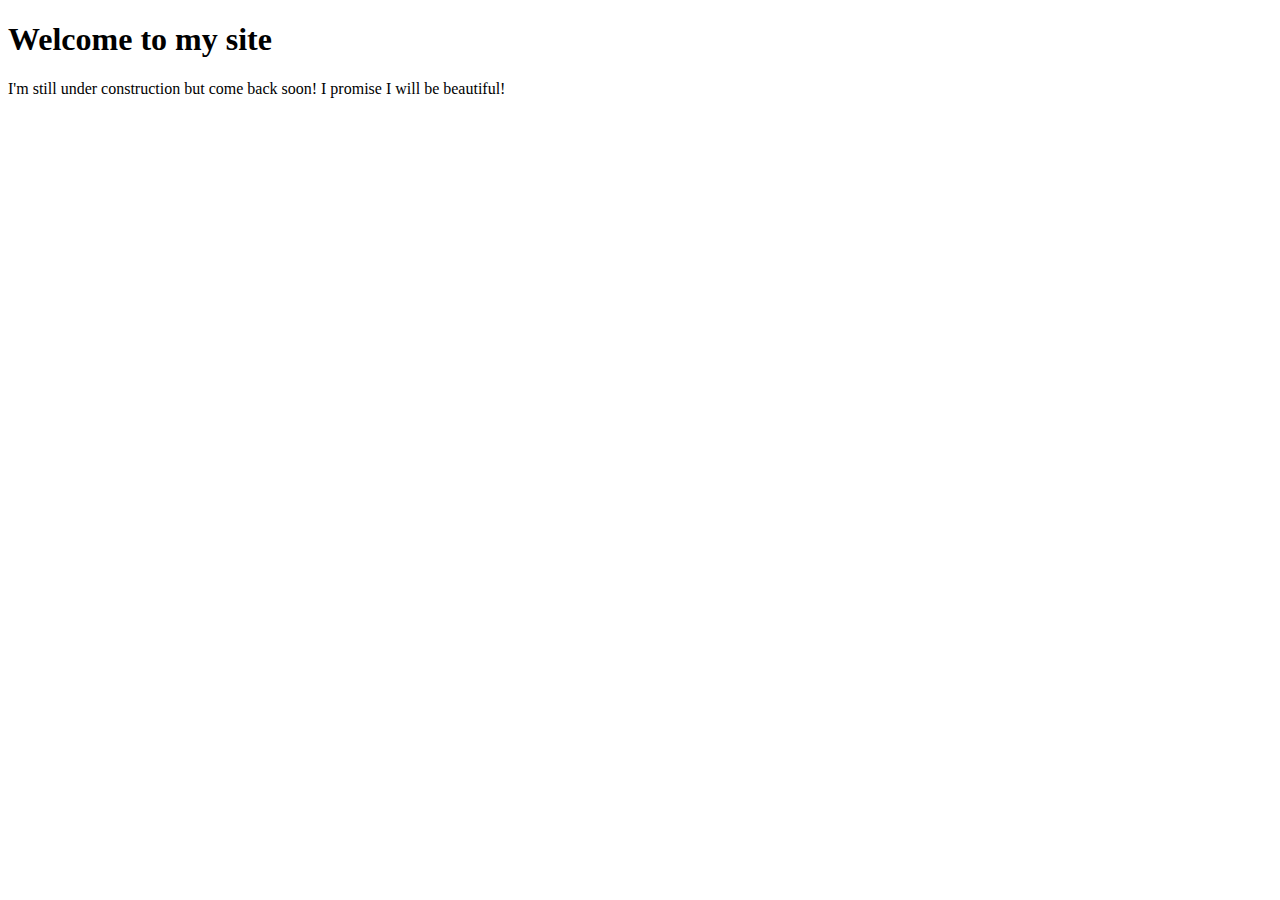
==== home.html @ f41e7630 "testing and creating homepage" ====
<!DOCTYPE html>
<html>

<head>
<title> Yoona Oh </title>
</head>

<body>
<h1> Welcome to my site </h1>
<p> I'm still under construction but come back soon!
I promise I will be beautiful!</p>
</body>

</html>
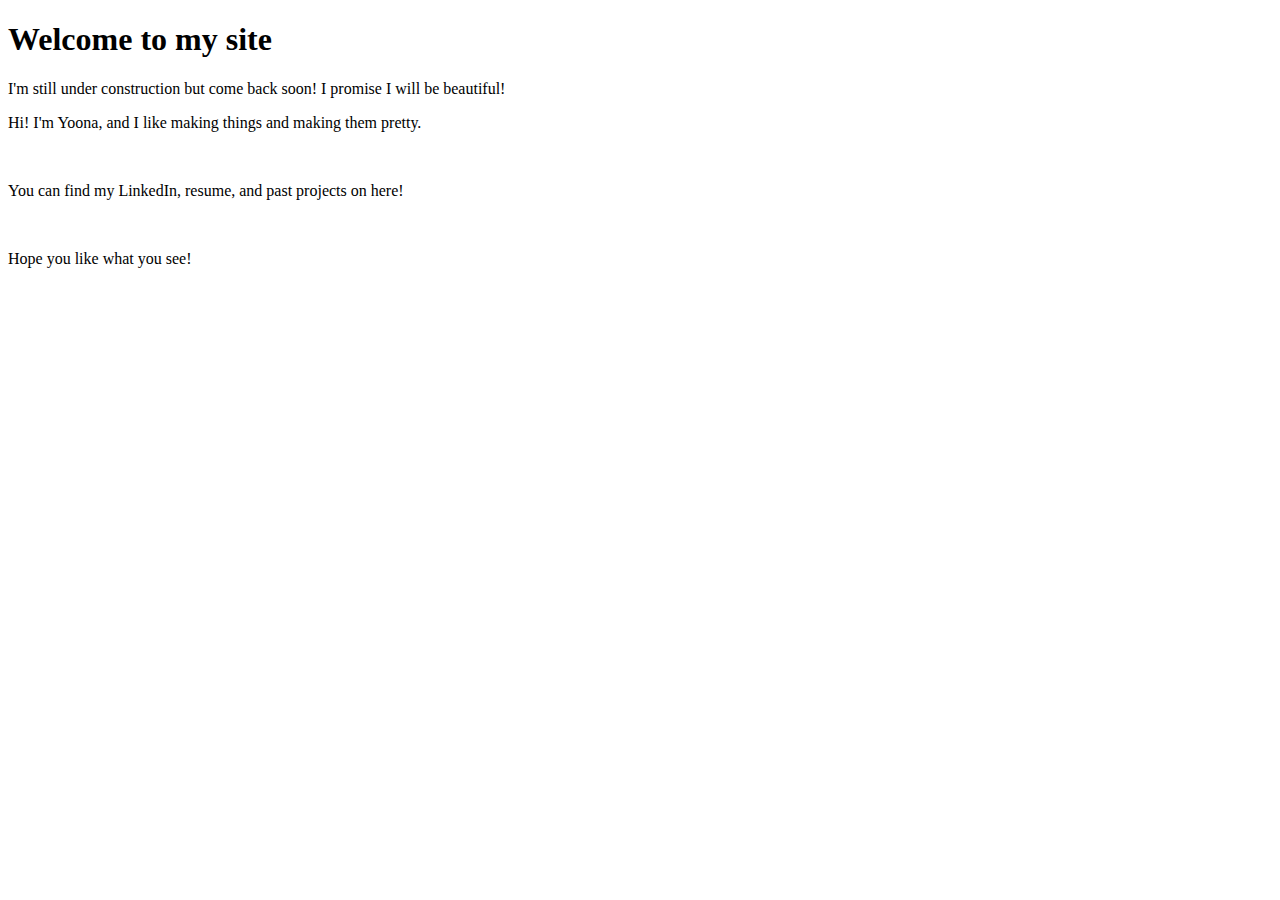
==== commit 4cdbc195: "added some description to the home" ====
--- a/home.html
+++ b/home.html
@@ -9,6 +9,12 @@
 <h1> Welcome to my site </h1>
 <p> I'm still under construction but come back soon!
 I promise I will be beautiful!</p>
+
+<p>Hi! I'm Yoona, and I like making things and making them pretty.</p>
+<br>
+<p>You can find my LinkedIn, resume, and past projects on here!</p>
+<br>
+<p>Hope you like what you see!</p>
 </body>
 
 </html>
